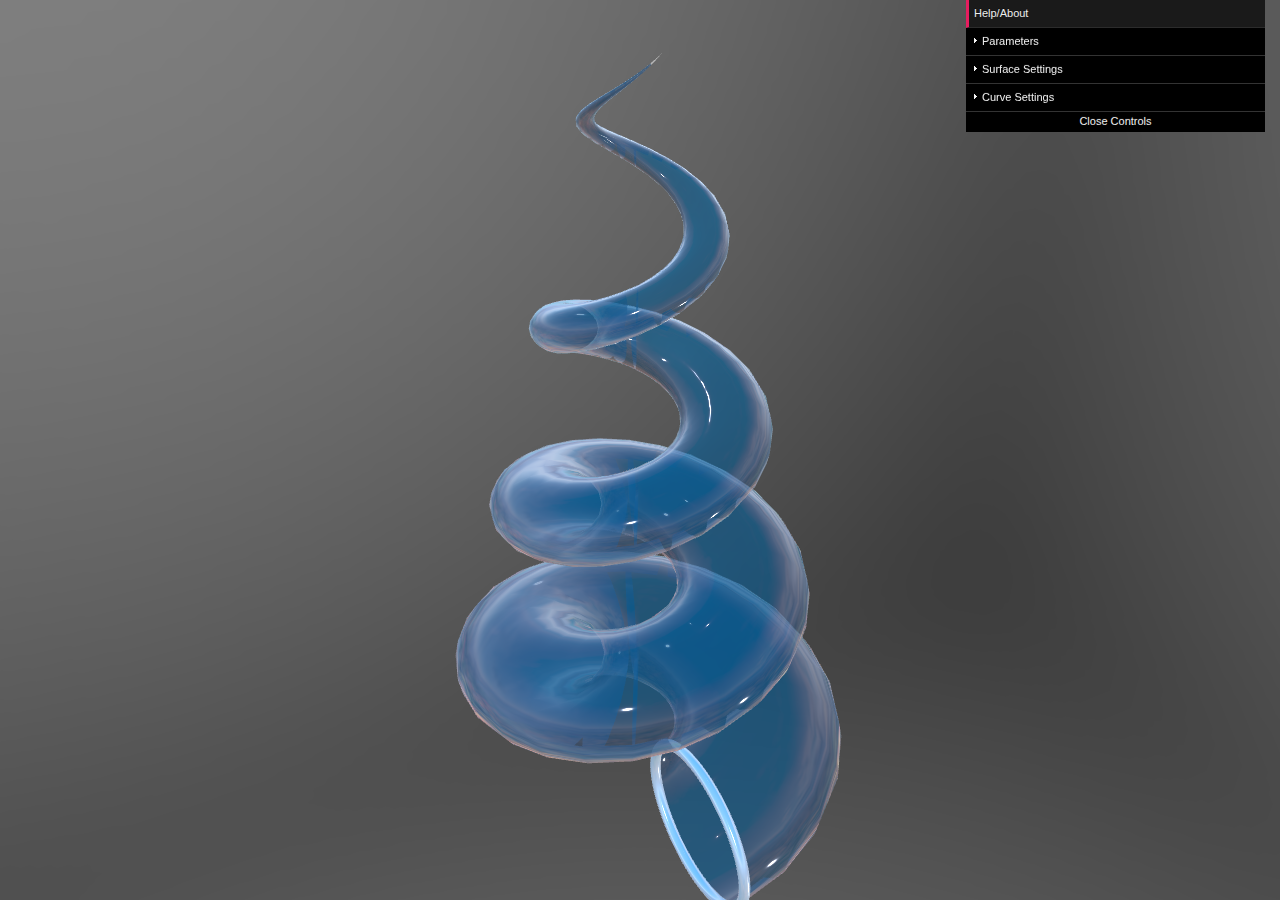
==== index.html @ 2ee4ef6c "uploaded files" ====
<html lang="en">

<head>
    <title>Parametric</title>
    <meta charset="utf-8">
    <meta name="viewport" content="width=device-width, user-scalable=no, minimum-scale=1.0, maximum-scale=1.0">
    <link type="text/css" rel="stylesheet" href="./css/main.css">

    <script src="./js/libs/math.js"></script>
</head>





<body>









    <div id="scene-container">
    </div>

    <script type="module" src='./js/main.js'>
    </script>

</body>

</html>
---- css/main.css ----
body {
    margin: 0;
    background-color: #000;
    color: #fff;
    font-family: Monospace;
    font-size: 13px;
    line-height: 24px;

}

a {
    color: #ff0;
    text-decoration: none;
}

a:hover {
    text-decoration: underline;
}

button {
    cursor: pointer;
    text-transform: uppercase;
}

canvas {
    display: block;
}

#info {
    position: absolute;
    top: 0px;
    width: 100%;
    padding: 10px;
    box-sizing: border-box;
    text-align: center;
    -moz-user-select: none;
    -webkit-user-select: none;
    -ms-user-select: none;
    user-select: none;
    pointer-events: none;
    z-index: 1;
    /* TODO Solve this in HTML */
}

a,
button,
input,
select {
    pointer-events: auto;
}

.dg.ac {
    -moz-user-select: none;
    -webkit-user-select: none;
    -ms-user-select: none;
    user-select: none;
    z-index: 2 !important;
    /* TODO Solve this in HTML */
}

#overlay {
    position: absolute;
    z-index: 2;
    top: 0;
    left: 0;
    width: 100%;
    height: 100%;
    display: flex;
    align-items: center;
    justify-content: center;
    background: rgba(0, 0, 0, 0.7);
}

#overlay button {
    background: #ffffff;
    border: 0;
    color: #000000;
    padding: 16px 20px;
    text-transform: uppercase;
    cursor: pointer;
}

#notSupported {
    width: 50%;
    margin: auto;
    background-color: #f00;
    margin-top: 20px;
    padding: 10px;
}
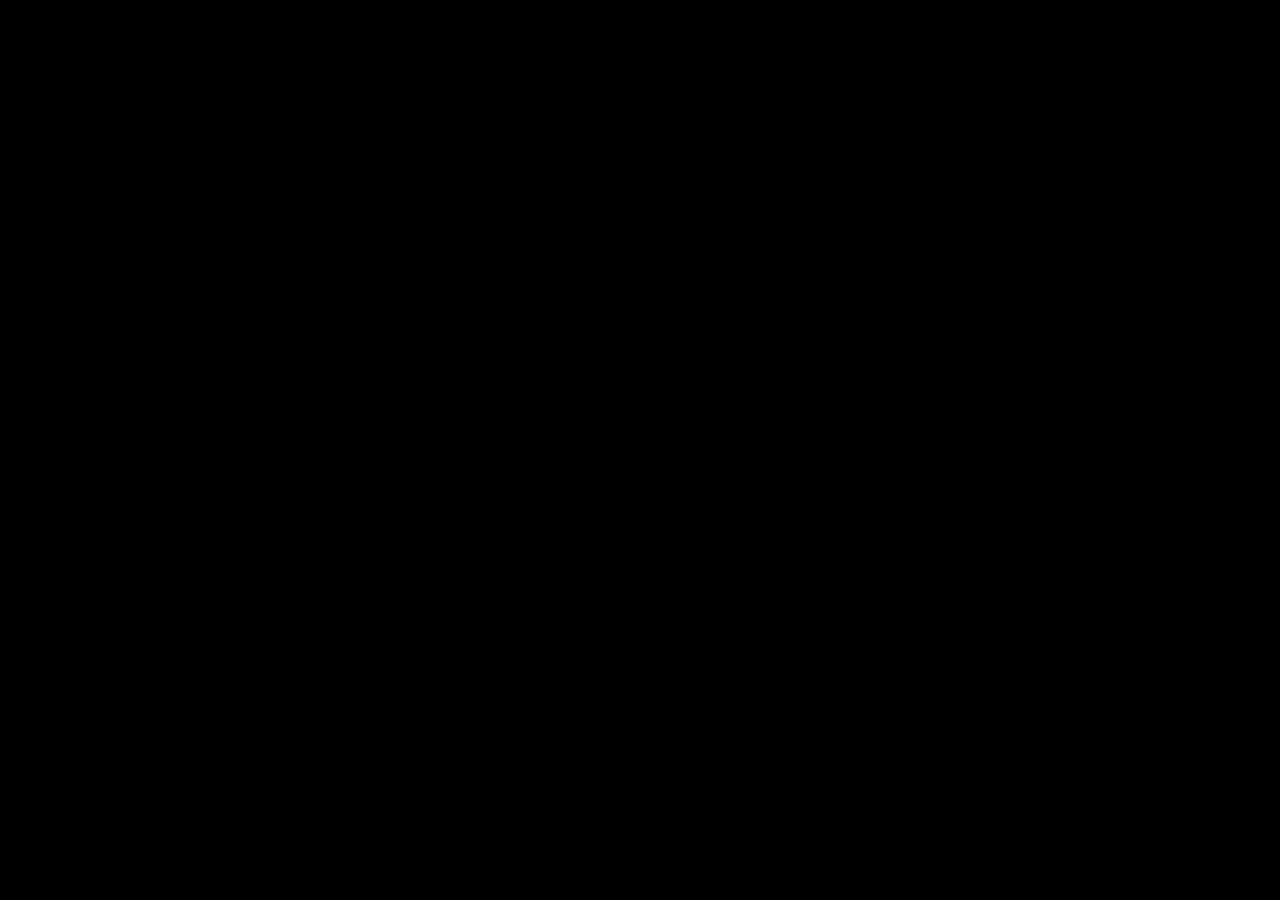
==== commit fc5bcb0f: "updated name in html" ====
--- a/index.html
+++ b/index.html
@@ -1,7 +1,7 @@
 <html lang="en">
 
 <head>
-    <title>Parametric</title>
+    <title>Fourier Series: Partial Sums</title>
     <meta charset="utf-8">
     <meta name="viewport" content="width=device-width, user-scalable=no, minimum-scale=1.0, maximum-scale=1.0">
     <link type="text/css" rel="stylesheet" href="./css/main.css">
